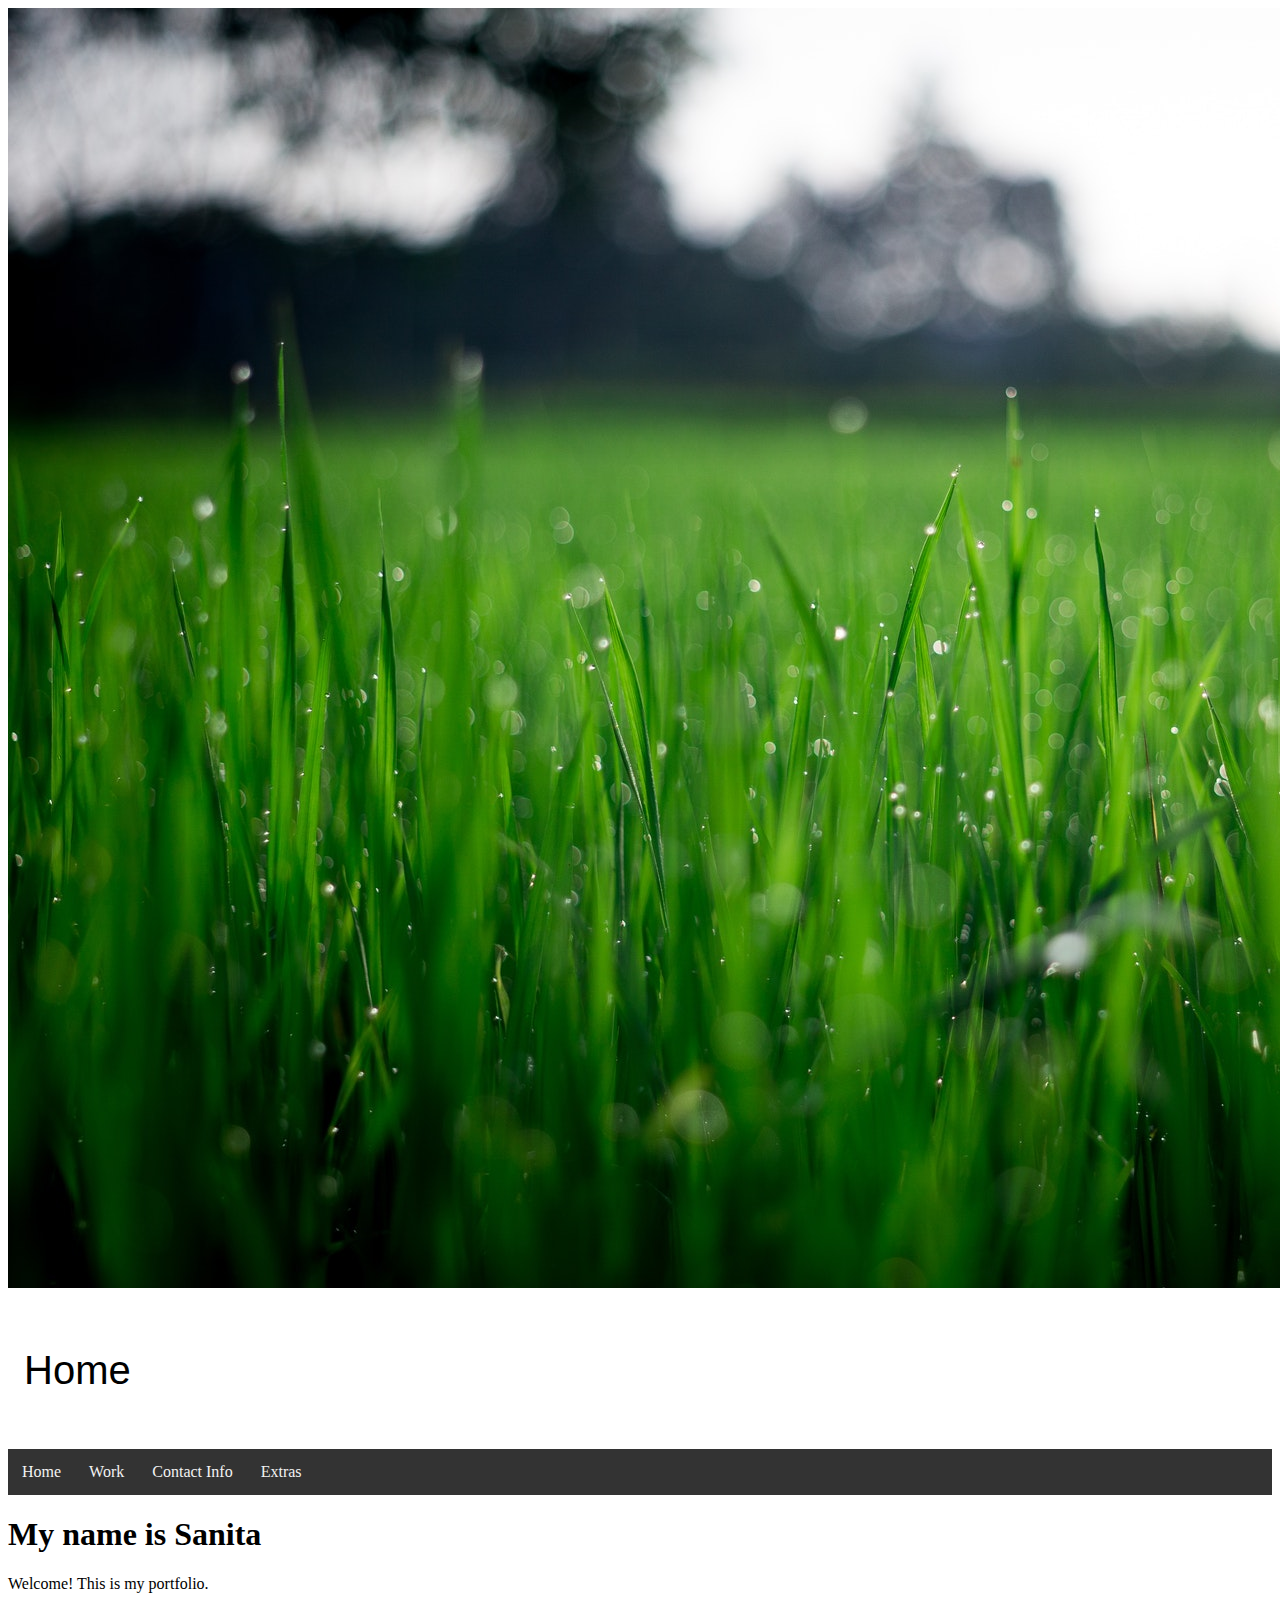
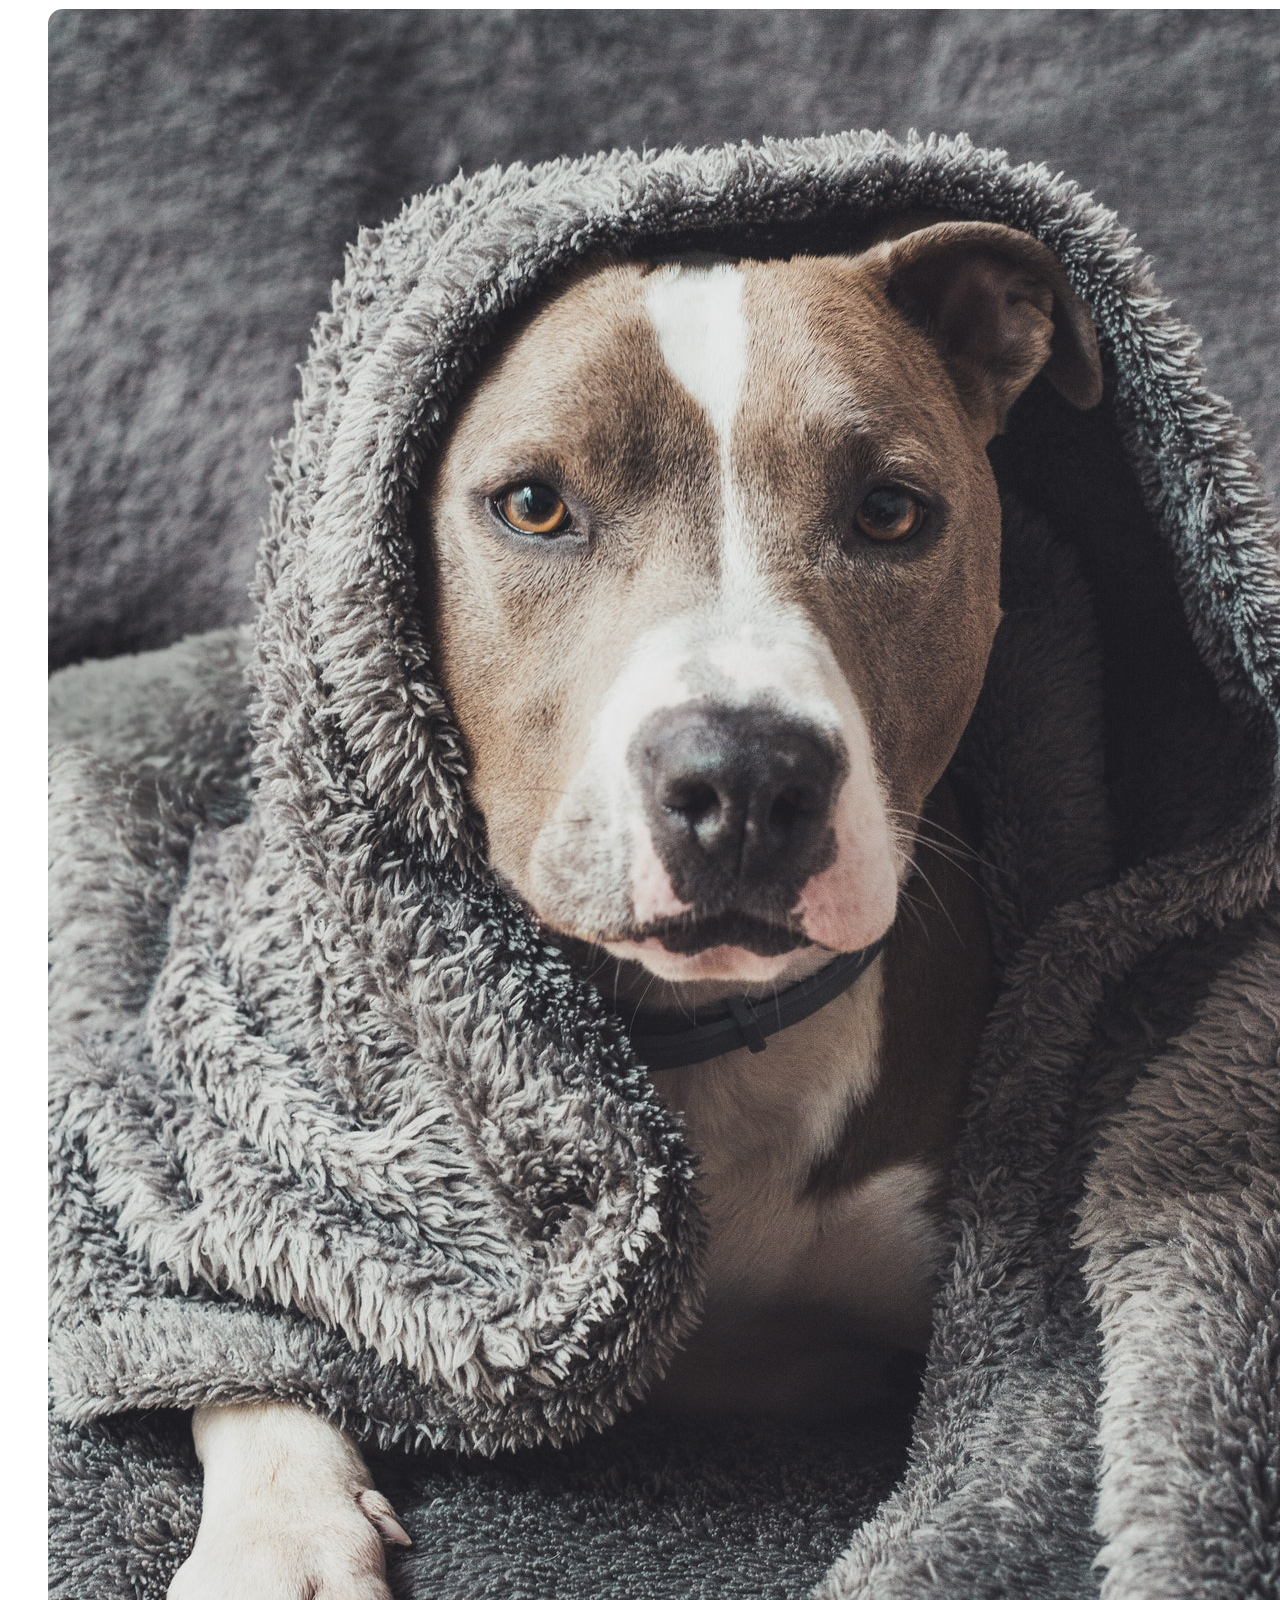
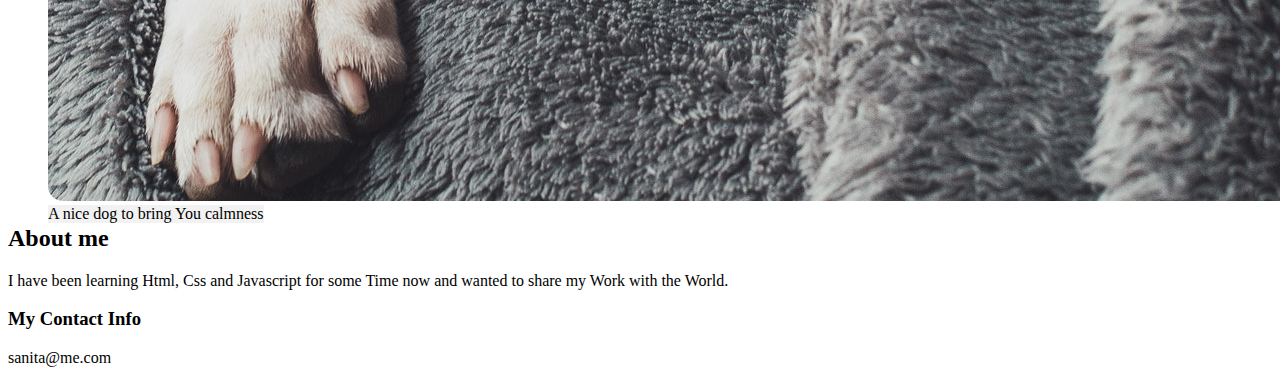
==== index.html @ 8eaef901 "second" ====
<!DOCTYPE html>
<html lang="en">
    <head>
        <title>Home</title>
        <link rel="stylesheet" type="text/css" href="css/style.css"/>
        <link href="https://cdn.jsdelivr.net/npm/bootstrap@5.2.0/dist/css/bootstrap.min.css" rel="stylesheet" integrity="sha384-gH2yIJqKdNHPEq0n4Mqa/HGKIhSkIHeL5AyhkYV8i59U5AR6csBvApHHNl/vI1Bx" crossorigin="anonymous">
    </head>
    <body>
        <img class="top col-12" src="images/grass.jpg" alt="Grass in field">
        <div class="content">
            <p>Home</p>
        </div>
        <nav id="navbar">
            <a href="index.html" class="current">Home</a>
            <a href="work.html">Work</a>
            <a href="contact-info.html">Contact Info</a>
            <a href="extras.html">Extras</a>
        </nav>
        <main>
            <article>
                <h1>My name is Sanita</h1>
                <p>Welcome! This is my portfolio.</p>
            </article>
            <aside>
                <figure>
                   <img src="images/dog.jpg" alt="Pitbull breed dog with blanket on head" class="grow">
                   <figcaption>A nice dog to bring You calmness</figcaption>
                </figure>
            </aside>
            <article>
                <h2>About me</h2>
                <p>I have been learning Html, Css and Javascript for some Time now and wanted to share my Work with the World.</p>
            </article>
        </main>
        <button id="myBtn"><a href="#top" style="color: white">Top</a></button>
        <footer>
            <h3>My Contact Info</h3>
            <p class="p-footer">sanita@me.com</p>
        </footer>

        <script src="js/main.js"></script>
        <script src="https://cdn.jsdelivr.net/npm/bootstrap@5.2.0/dist/js/bootstrap.bundle.min.js" integrity="sha384-A3rJD856KowSb7dwlZdYEkO39Gagi7vIsF0jrRAoQmDKKtQBHUuLZ9AsSv4jD4Xa" crossorigin="anonymous"></script>
    </body>
</html>
---- css/style.css ----
/* Style the navbar */
 nav {
    overflow: hidden;
    background-color: #333;
  }
  
  /* Navbar links */
  nav a {
    float: left;
    display: block;
    color: #f2f2f2;
    text-align: center;
    padding: 14px;
    text-decoration: none;
  }
  
  /* Page content */
  .content {
    padding: 16px;
  }
  
  /* The sticky class is added to the navbar with JS when it reaches its scroll position */
  .sticky {
    position: fixed;
    top: 0;
    width: 100%;
  }
  
  /* Add some top padding to the page content to prevent sudden quick movement (as the navigation bar gets a new position at the top of the page (position:fixed and top:0) */
  .sticky + .content {
    padding-top: 60px;
  } 

  .grow { 
    transition: all .6s ease-in-out; 
    }
    
  .grow:hover { 
    transform: scale(1.1); 
    }

    img {
        border-radius: 15px;
    }

    .top {
        border-radius: 0px;
    }

    figcaption {
        position: absolute;
        background-color: #f2f2f2;
    }

    .content p {
        
        font-family: Arial, Helvetica, sans-serif;
        font-size: 40px;
        white-space: nowrap;
        overflow: hidden;
      }
      .content p:nth-child(1) {
        width: 7.3em;
        -webkit-animation: type 2s steps(40, end);
        animation: type 2s steps(40, end);
        -webkit-animation-fill-mode: forwards;
        animation-fill-mode: forwards;
      }
      .content p:nth-child(2) {
        width: 11.5em;
        opacity: 0;
        -webkit-animation: type2 2s steps(40, end);
        animation: type2 2s steps(40, end);
        -webkit-animation-delay: 2s;
        animation-delay: 2s;
        -webkit-animation-fill-mode: forwards;
        animation-fill-mode: forwards;
      }
      .content p:nth-child(3) {
        width: 7.3em;
        opacity: 0;
        -webkit-animation: type3 5s steps(20, end), blink .5s step-end infinite alternate;
        animation: type3 5s steps(20, end), blink .5s step-end infinite alternate;
        -webkit-animation-delay: 4s;
        animation-delay: 4s;
        -webkit-animation-fill-mode: forwards;
        animation-fill-mode: forwards;
      }

      @keyframes type {
        0% {
          width: 0;
        }
      }
      @-webkit-keyframes type {
        0% {
          width: 0;
        }
      }
      @keyframes type2 {
        0% {
          width: 0;
        }
        1% {
          opacity: 1;
        }
        }
      
      @-webkit-keyframes type2 {
        0% {
          width: 0;
        }
        1% {
          opacity: 1;
        }
        }
      
      @keyframes type3 {
        0% {
          width: 0;
        }
        1% {
          opacity: 1;
        }
        100% {
          opacity: 1;
        }
      }
      @-webkit-keyframes type3 {
        0% {
          width: 0;
        }
        1% {
          opacity: 1;
        }
        100% {
          opacity: 1;
        }
      }
      @keyframes blink {
        50% {
          border-color: transparent;
        }
      }
      @-webkit-keyframes blink {
        50% {
          border-color: tranparent;
        }
      }

      .slider-wrapper {
        margin: 1rem;
        position: relative;
        overflow: hidden;
      }
       
      .slides-container {
        height: calc(100vh - 2rem);
        width: 100%;
        display: flex;
        list-style: none;
        margin: 0;
        padding: 0;
        overflow: scroll;
        scroll-behavior: smooth;
      }
       
      .slide {
        width: 100%;
        height: 100%;
        flex: 1 0 100%;
      }

      .slides-container {
        scrollbar-width: none; /* Firefox */
        -ms-overflow-style: none;  /* Internet Explorer 10+ */
    }
     
    /* WebKit */
    .slides-container::-webkit-scrollbar { 
        width: 0;
        height: 0;
    }

    .slide-arrow {
        position: absolute;
        display: flex;
        top: 0;
        bottom: 0;
        margin: auto;
        height: 4rem;
        background-color: white;
        border: none;
        width: 2rem;
        font-size: 3rem;
        padding: 0;
        cursor: pointer;
        opacity: 0.5;
        transition: opacity 100ms;
      }
       
      .slide-arrow:hover,
      .slide-arrow:focus {
        opacity: 1;
      }
       
      #slide-arrow-prev {
        left: 0;
        padding-left: 0.25rem;
        border-radius: 0 2rem 2rem 0;
      }
       
      #slide-arrow-next {
        right: 0;
        padding-left: 0.75rem;
        border-radius: 2rem 0 0 2rem;
      }

      #myBtn {
        position: fixed;
        bottom: 10px;
        float: right;
        right: 18.5%;
        left: 77.25%;
        max-width: 30px;
        width: 100%;
        font-size: 12px;
        border-color: rgba(85, 85, 85, 0.2);
        background-color: rgb(100,100,100);
        padding: .5px;
        border-radius: 4px;

    }
/*On Hover Color Change*/
    #myBtn:hover {
        background-color: #7dbbf1;
    }

    @media screen and (min-width: 768px) {
      #myBtn {
        display: none;
      }
    }
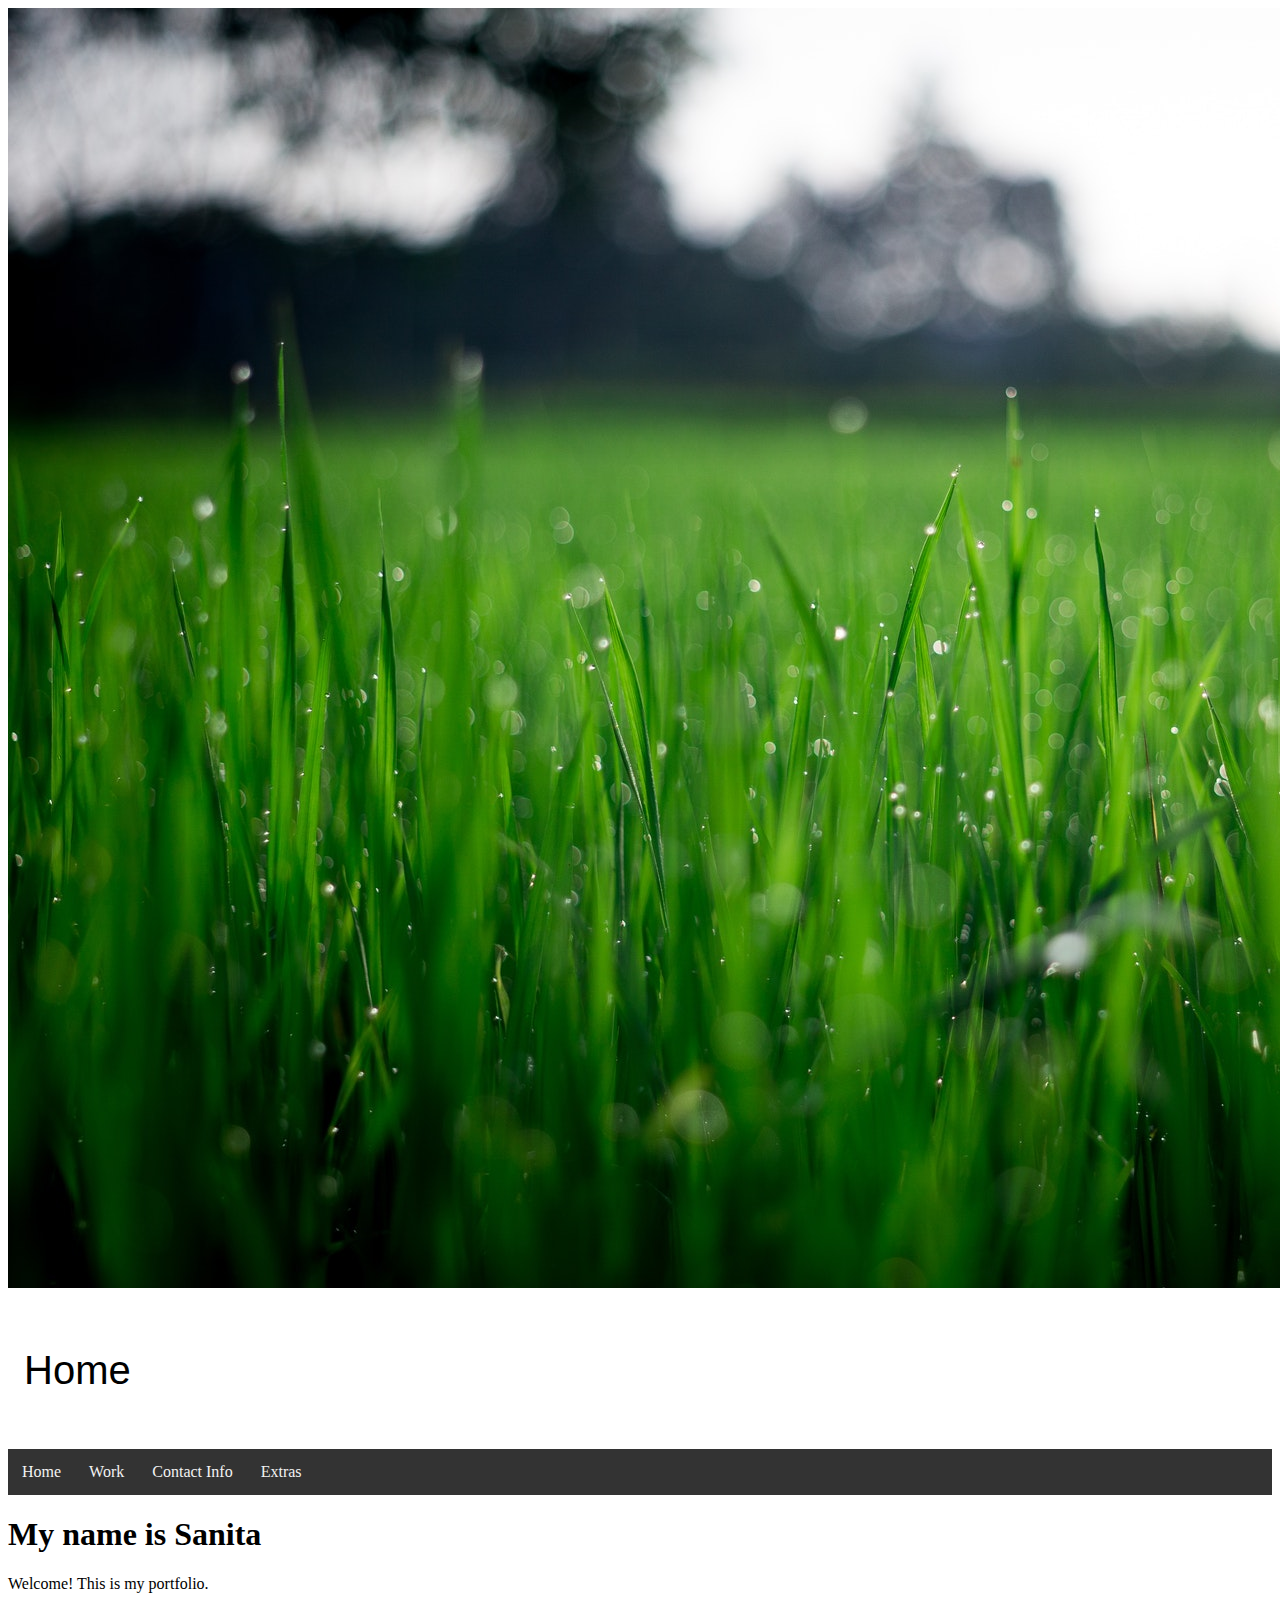
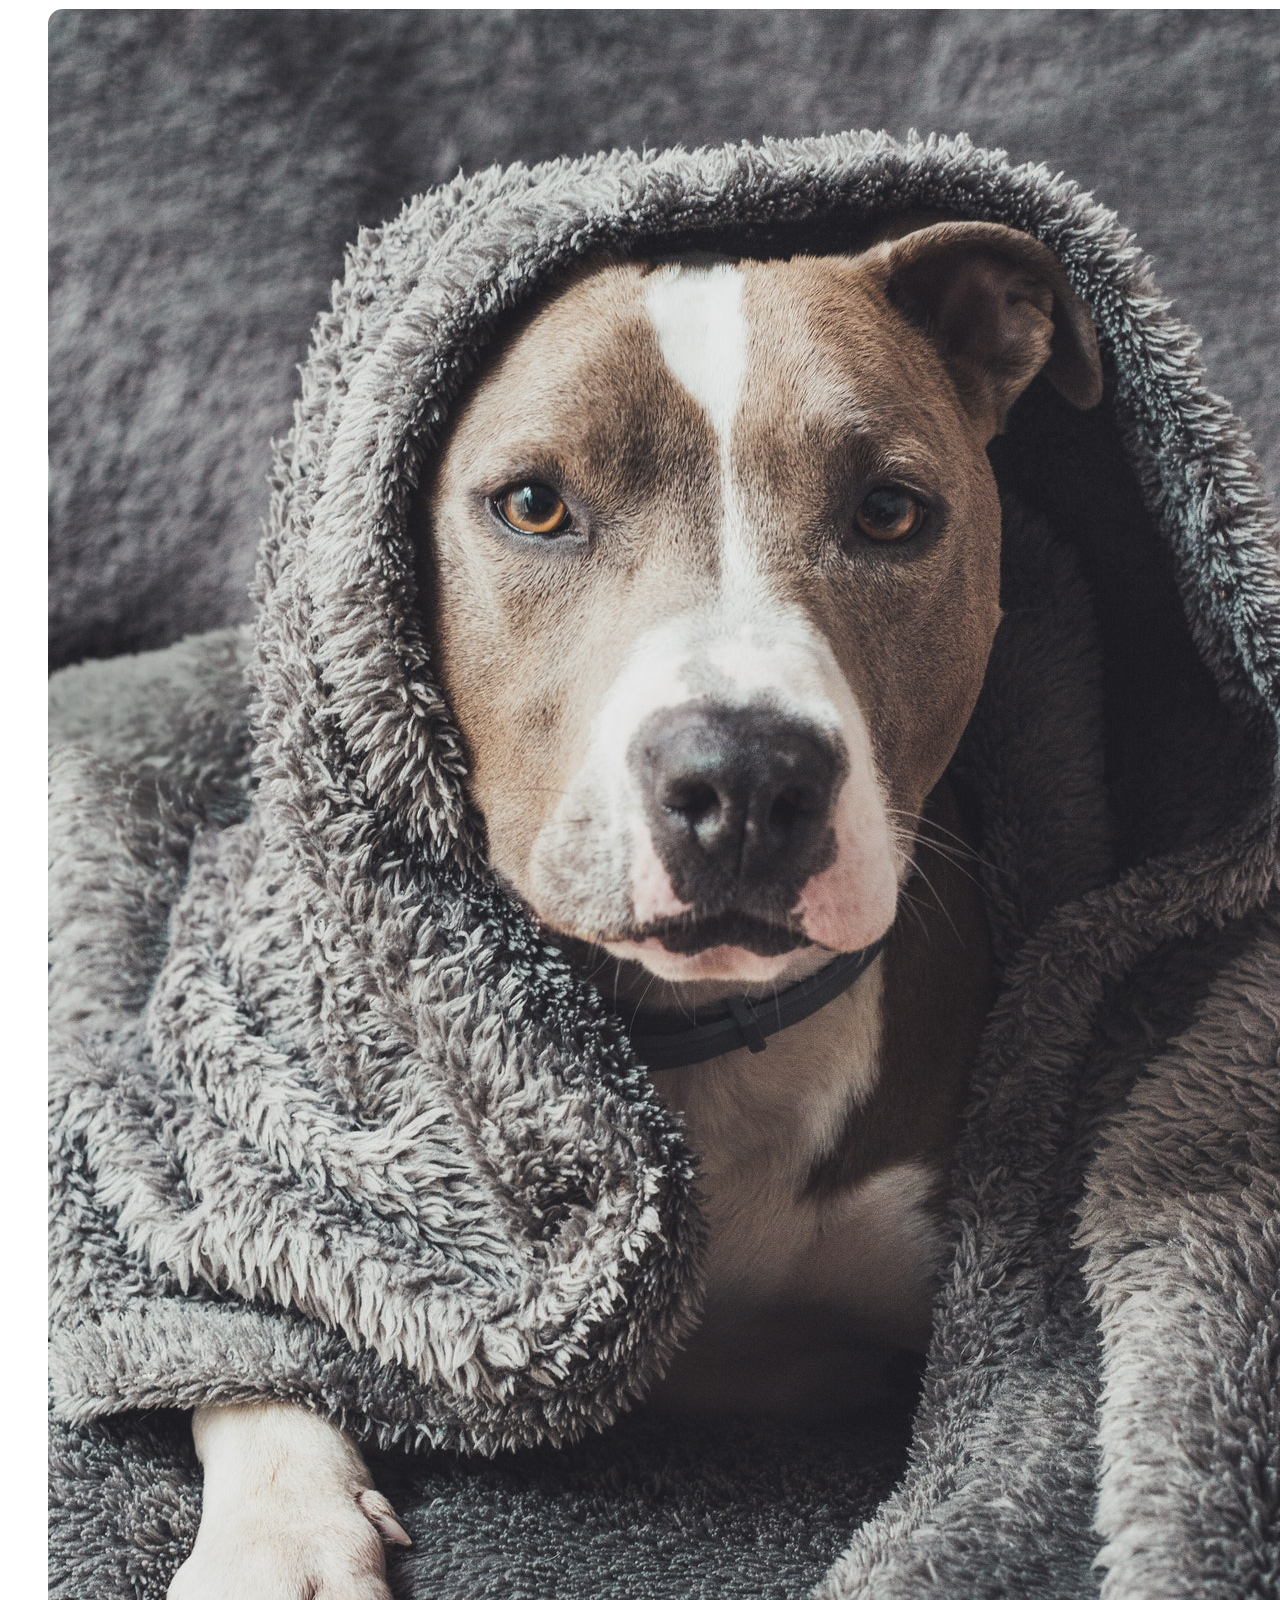
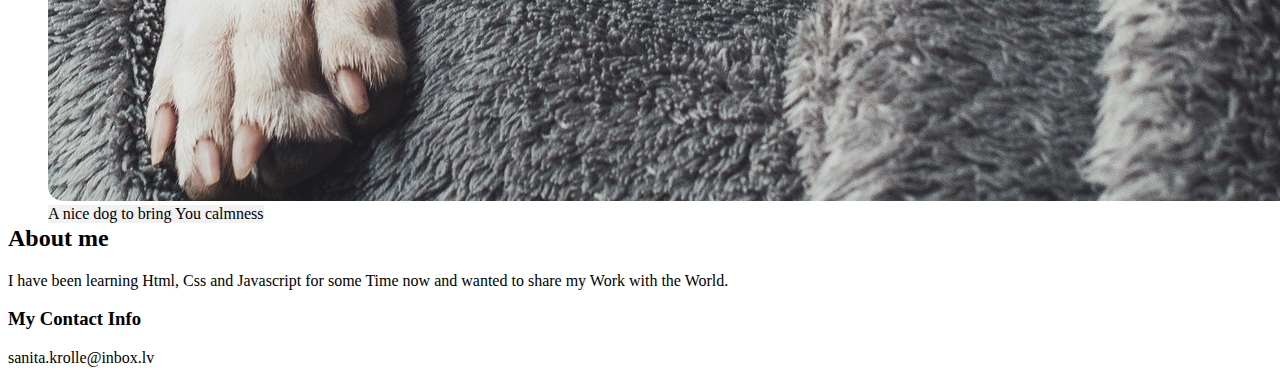
==== commit 62b2b698: "Updated e-mail info" ====
--- a/index.html
+++ b/index.html
@@ -35,7 +35,7 @@
         <button id="myBtn"><a href="#top" style="color: white">Top</a></button>
         <footer>
             <h3>My Contact Info</h3>
-            <p class="p-footer">sanita@me.com</p>
+            <p class="p-footer">sanita.krolle@inbox.lv</p>
         </footer>
 
         <script src="js/main.js"></script>
